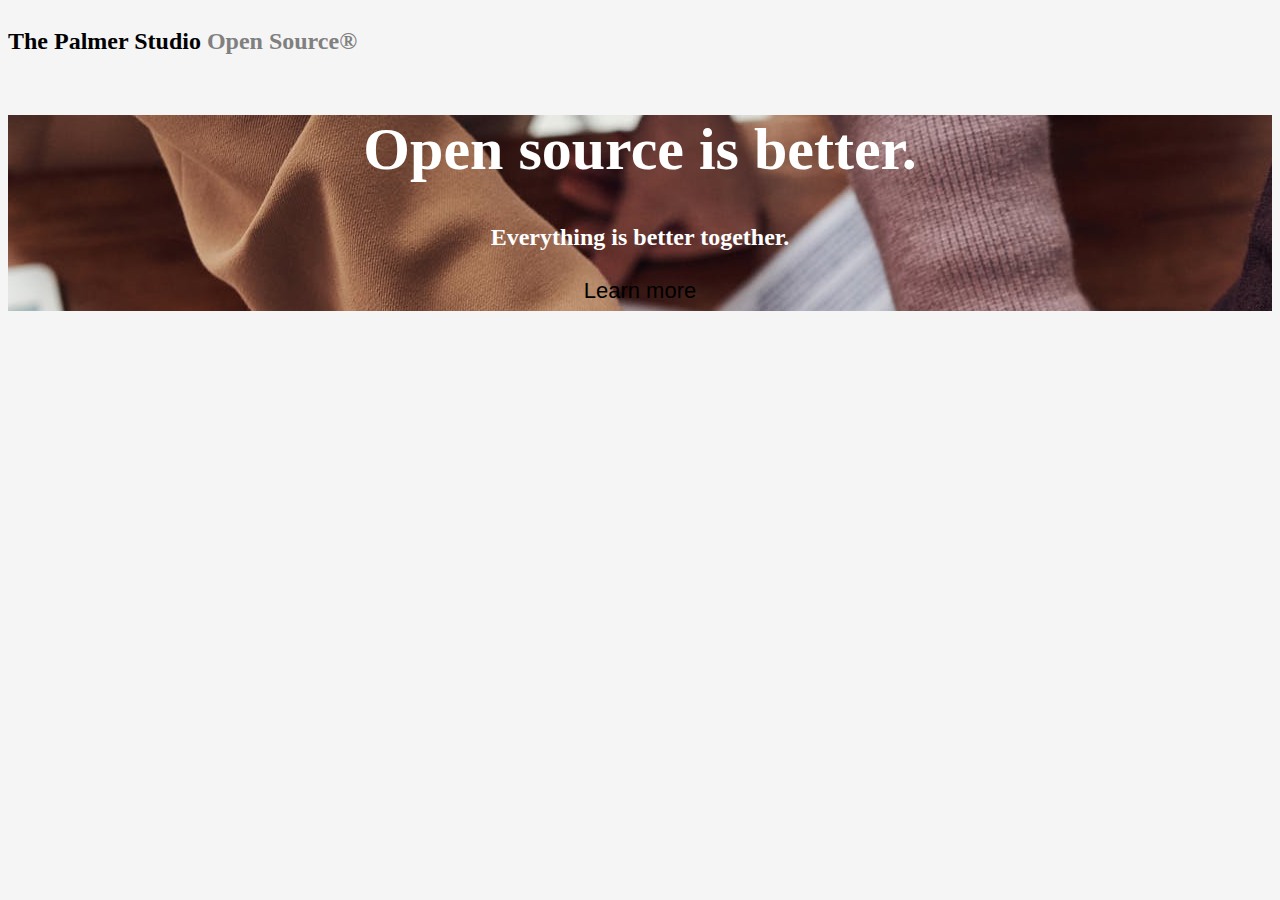
==== index.html @ 7caa8f6a "Add files via upload" ====
<!DOCTYPE html>
<html lang="en">
<head>
    <meta charset="UTF-8">
    <meta name="viewport" content="width=device-width, initial-scale=1.0">
    <title>The Palmer Studio Open Source-Home</title>
    <link rel='stylesheet' href='https://fonts.googleapis.com/css?family=Google+Sans|Roboto:400,500|Roboto+Mono:400'>
    <link rel='stylesheet' href='style.css'>
    <div id='header'>
   <a href='index.html' id='logo'><h2><span id='tps'>The Palmer Studio</span></a> Open Source&reg;</h2>
    </div>
<script src='script.js'></script>
</head>
<body>
    <div id='container'>
        <h1 class='maintext'>Open source is better.</h1>
        <h2>Everything is better together.</h2>
        <button class='learn' onclick='learn()'>Learn more</button>
    </div>
</body>
</html>
---- style.css ----
body {
    font-family:Google Sans;
    background:whitesmoke;
}
#header {
    background:whitesmoke;
    overflow:auto;
    color:grey;
text-align:left;
}
#header a {
    color:grey;

}
#container {
    background:url("group.jpeg");
   text-align:center;
   color:white;
}
.maintext {
    font-size:60px;
}
#tps {
    color:black;
    cursor:default;
}
#logo {
    text-decoration: none;
}
.learn {
    border:none;
    height:40px;
    width:160px;
    font-size:22px;
    background:none;
}
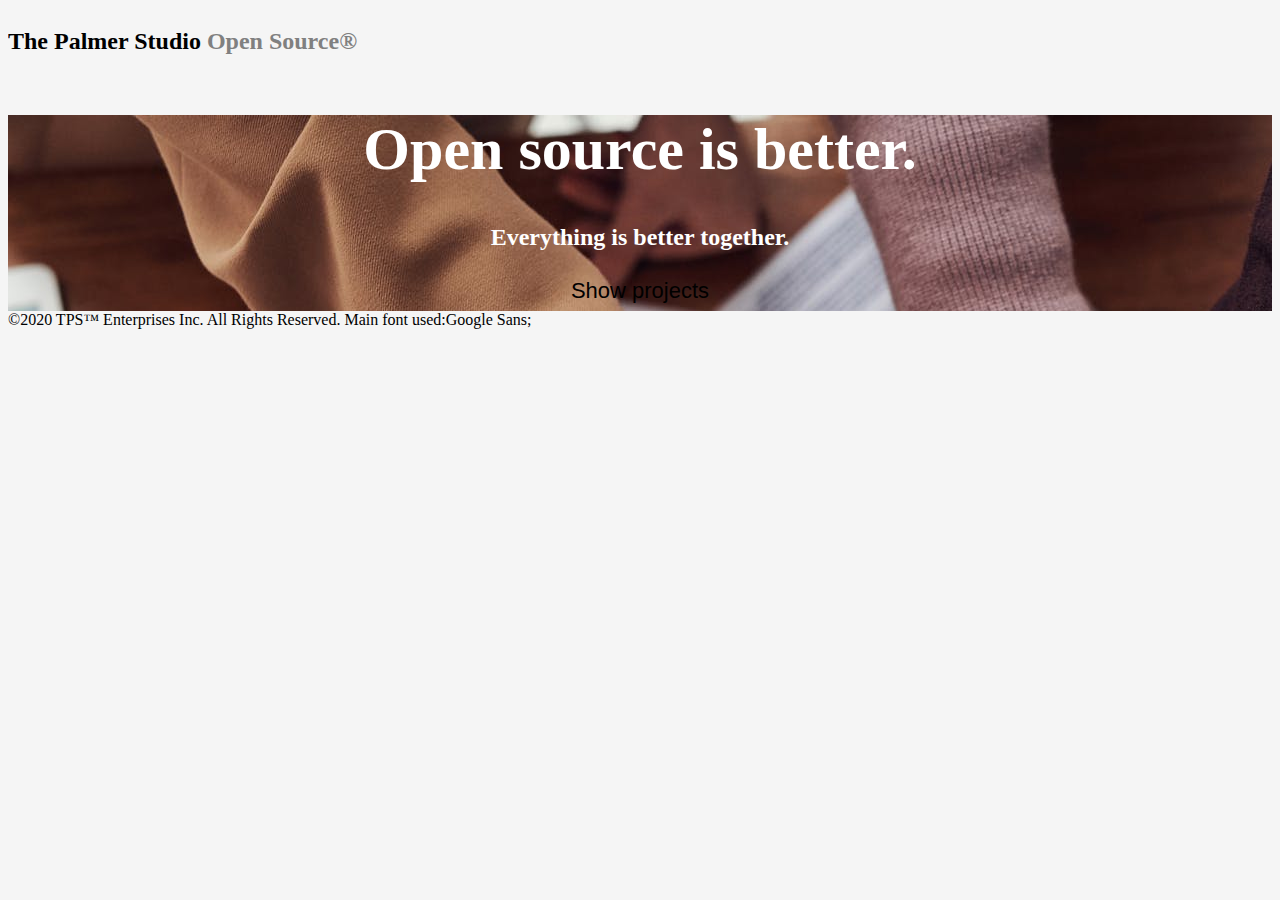
==== commit 89254e6a: "Add files via upload" ====
--- a/index.html
+++ b/index.html
@@ -15,7 +15,11 @@
     <div id='container'>
         <h1 class='maintext'>Open source is better.</h1>
         <h2>Everything is better together.</h2>
-        <button class='learn' onclick='learn()'>Learn more</button>
+        <button class='learn' onclick='learn()'>Show projects</button>
     </div>
 </body>
+<footer id='footer'>
+    &copy;2020 TPS&trade; Enterprises Inc. All Rights Reserved.
+    Main font used:Google Sans;
+</footer>
 </html>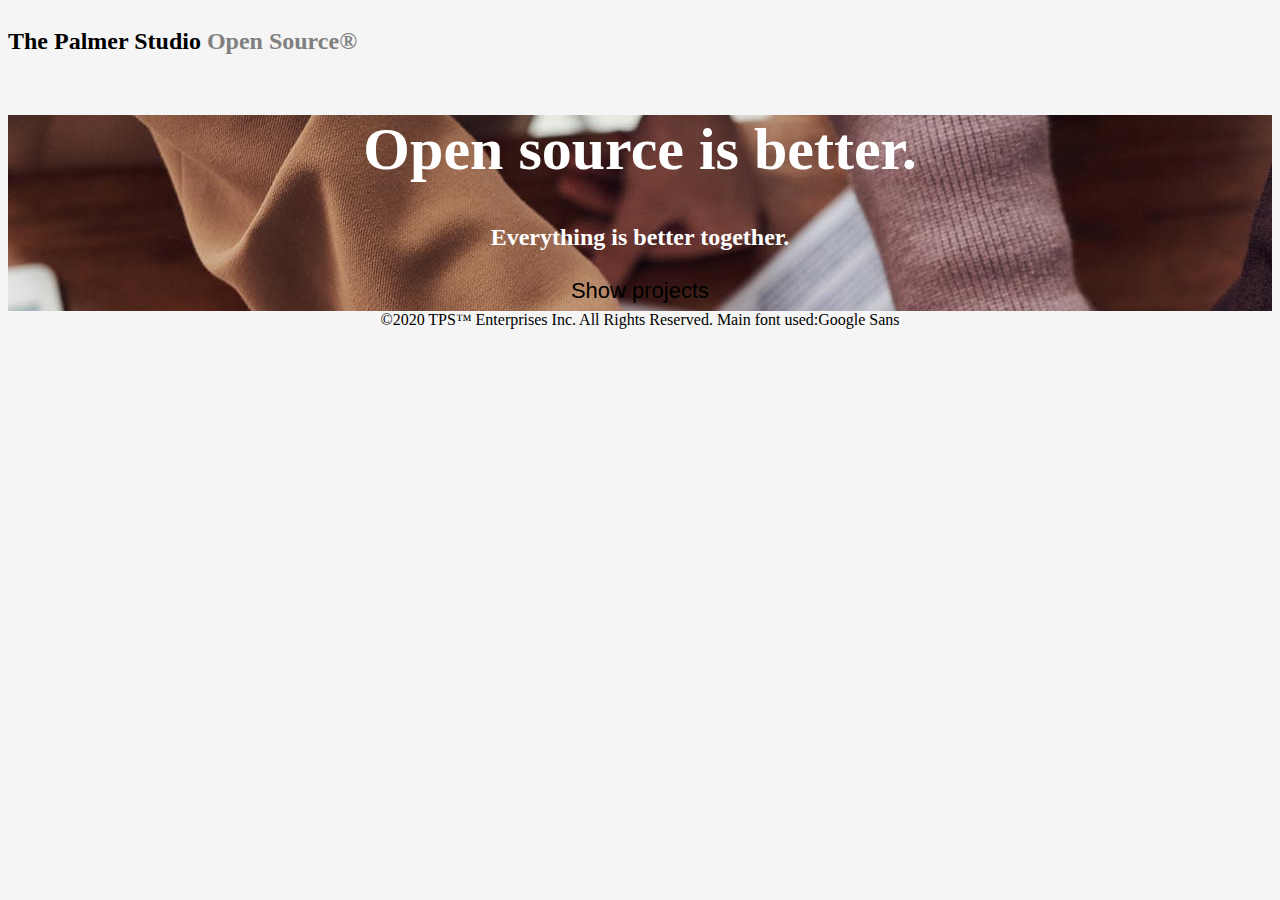
==== commit e005215e: "Add files via upload" ====
--- a/index.html
+++ b/index.html
@@ -20,6 +20,6 @@
 </body>
 <footer id='footer'>
     &copy;2020 TPS&trade; Enterprises Inc. All Rights Reserved.
-    Main font used:Google Sans;
+    Main font used:Google Sans
 </footer>
 </html>--- a/style.css
+++ b/style.css
@@ -33,4 +33,7 @@
     width:160px;
     font-size:22px;
     background:none;
+}
+#footer {
+    text-align:center;
 }